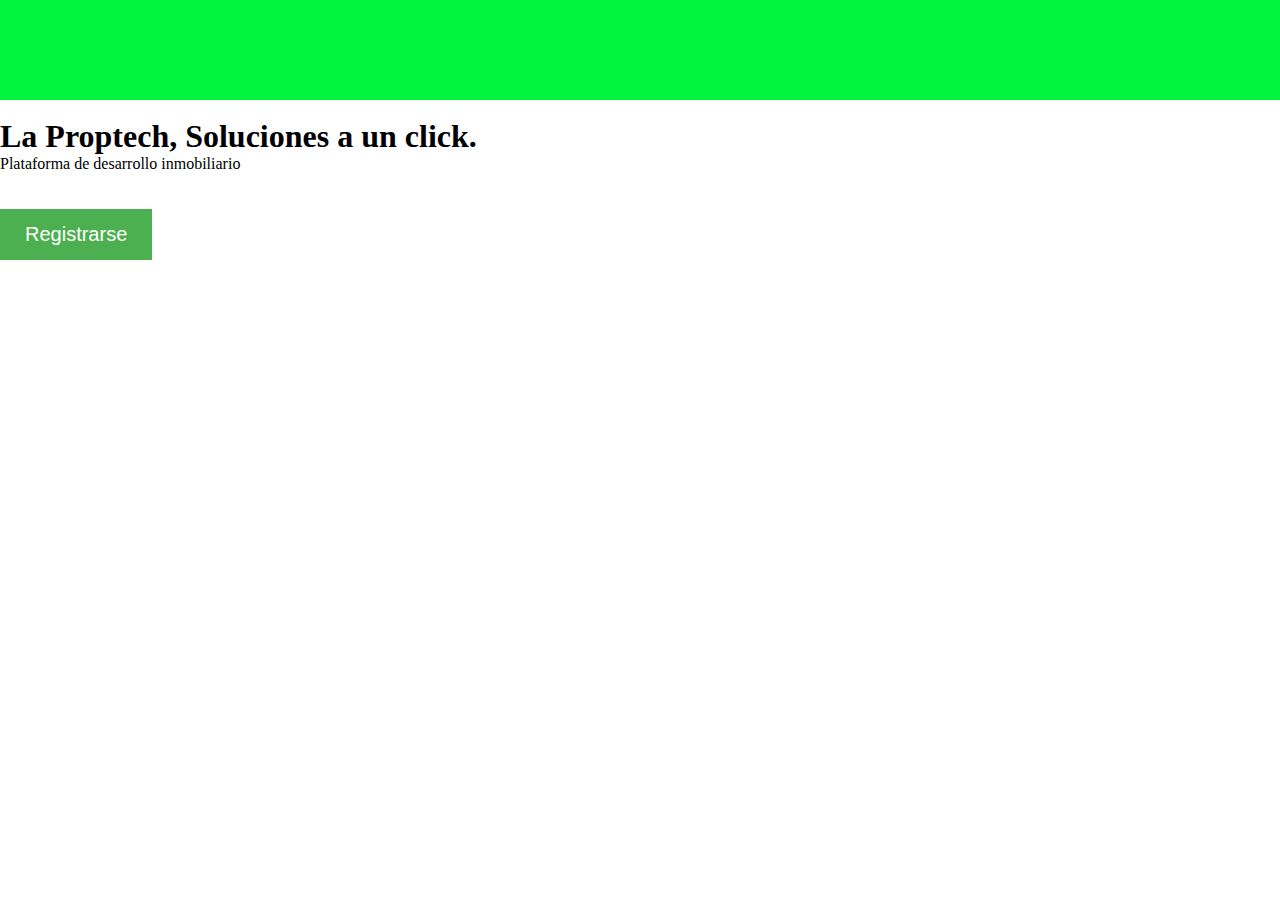
==== Sprint_2/index.html @ 162e81a0 "Sprint 2, creando el repositorio" ====
<!DOCTYPE html>
<html lang="en">
<head>
    <meta charset="UTF-8">
    <meta http-equiv="X-UA-Compatible" content="IE=edge">
    <meta name="viewport" content="width=device-width, initial-scale=1.0">
    <link rel="stylesheet" href="estilos.css">
    <title>La Proptech</title>
</head>
<body>
    <section class="cabezote"></section><br>
        <header>
            <h1 class="titulo">La Proptech, Soluciones a un click.</h1>
            <p>Plataforma de desarrollo inmobiliario</p>
        </header>
    </section><br><br>
    <button type="button" id="btn-registrar">
        <a href="registro.html" id="enlace-registro">Registrarse</a>
    </button>
</body>
</html>
---- Sprint_2/estilos.css ----
header{
  display: block;
}

.cabezote{
  padding: 10px 0;
  background: rgb(1, 245, 62);
  color: indigo;
  height: 100px;
  width: 100%;
}

#btn-registrar {
  position: relative;
  background-color: #4CAF50;
  border: none;
  font-size: 20px;
  /* color: #FFFFFF; */
  padding: 0px;
  /* width: 200px; */
  /* text-align: center; */
  /* transition-duration: 0.4s; */
  /* text-decoration: none; */
  overflow: hidden;
  cursor: pointer;
}
/*
#btn-registrar:after {
  content: "";
  background: #f1f1f1;
  display: block;
  position: absolute;
  padding-top: 300%;
  padding-left: 350%;
  margin-left: -20px !important;
  margin-top: -120%;
  opacity: 0;
  transition: all 0.8s
}

#btn-registrar:active:after {
  padding: 0;
  margin: 0;
  opacity: 1;
  transition: 0s
}
*/
/* #enlace-registro{
  text-decoration: none;
  color: #FFFFFF;
} */
#enlace-registro:link, #enlace-registro:visited {
  background-color: #4CAF50;
  color: white;
  padding: 14px 25px;
  text-align: center;
  text-decoration: none;
  display: inline-block;
}

#enlace-registro:hover, #enlace-registro:active {
  background-color: green;
}

/* Formato al registro*/
.cabezote2 {
padding: 2% 0;
background: rgb(1, 245, 72);
color: rgb(249, 248, 250);
height: 10%;
width: 100%;
border-radius: 9px;
}
*{
  margin: 0;
  padding: 0;
  box-sizing: border-box;
}
.form-registro {
  width: 400px;
  background: #ffffff;
  padding:  30px;
  margin: auto;
  margin-top: 100px;
  border-radius: 10px;
  font-family: 'calibri';
  color: rgb(8, 8, 8);
  box-shadow: 7px 13px 37px #000;
}
.form-registro h2{  
  font-size: 22px;
  margin-bottom: 20px;
  text-align: center;
}
.controls{
  width: 100%;
  background: #c0c0c0;
  padding: 10px;
  border-radius: 10px;
  margin-bottom: 16px;
  border: 1px solid #1b3392;
  font-family: 'calibri';
  font-size: 18px;
  color: rgb(6, 1, 49);
}  
.form-registro .boton{  
  width: 50%;
  background: #4CAF50;
  border: none;
  border-radius: 10px;
  padding: 12px;
  color: white;
  margin: 16px 0 ;
  font-size: 16px;
  cursor: pointer;
  transition: all .5s ease;
  text-align: center;
}  
.form-registro .boton:hover{
  background: turquoise;
  text-align: center;
}
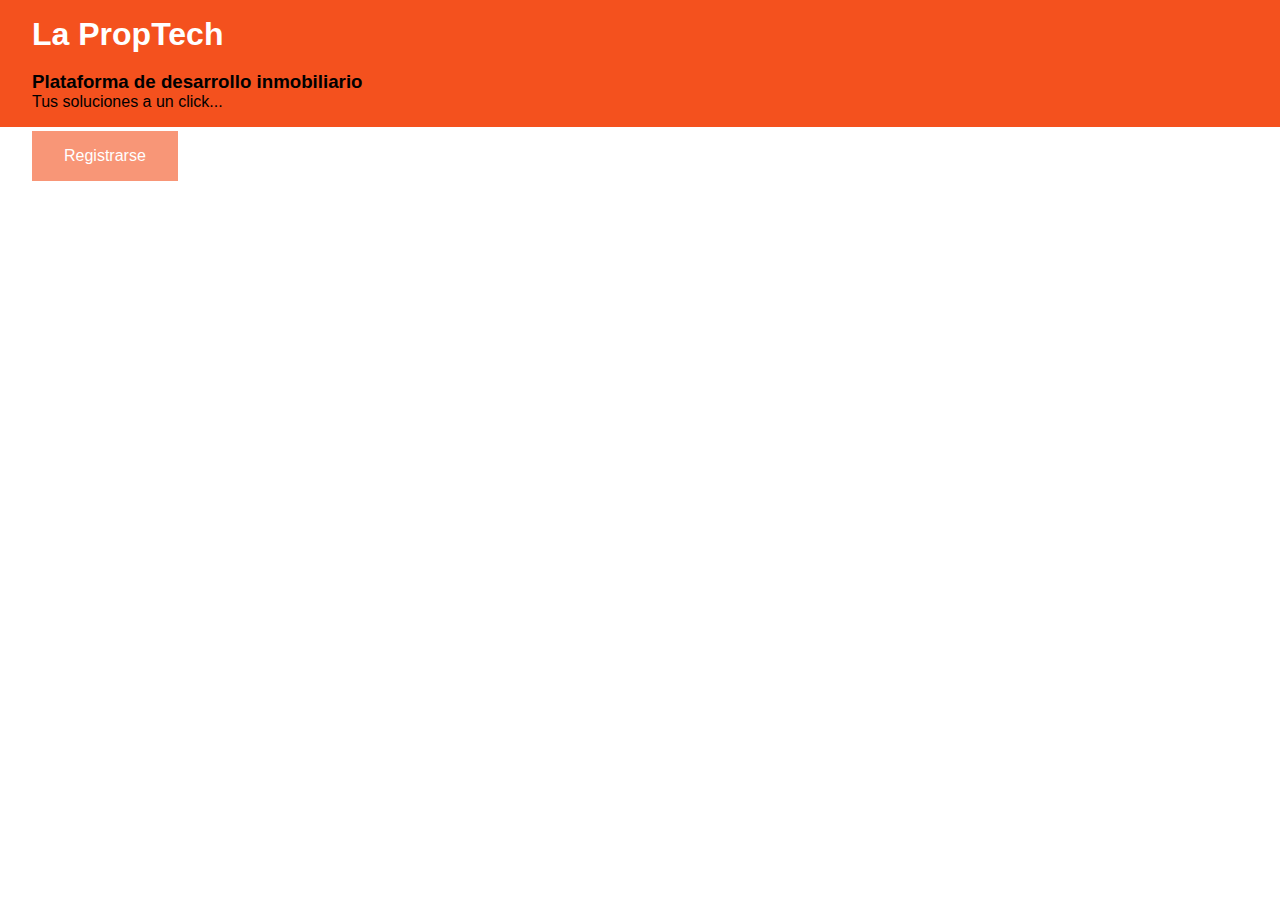
==== commit 6cd17105: "Sprint 2, validando el form" ====
--- a/Sprint_2/index.html
+++ b/Sprint_2/index.html
@@ -5,15 +5,15 @@
     <meta http-equiv="X-UA-Compatible" content="IE=edge">
     <meta name="viewport" content="width=device-width, initial-scale=1.0">
     <link rel="stylesheet" href="estilos.css">
-    <title>La Proptech</title>
+    <title>La PropTech</title>
 </head>
 <body>
-    <section class="cabezote"></section><br>
-        <header>
-            <h1 class="titulo">La Proptech, Soluciones a un click.</h1>
-            <p>Plataforma de desarrollo inmobiliario</p>
-        </header>
-    </section><br><br>
+    <header>
+        <h1>La PropTech</h1><br>
+        <h3>Plataforma de desarrollo inmobiliario</h3>
+        <!-- <p>Plataforma de desarrollo inmobiliario</p> -->
+        <p>Tus soluciones a un click...</p>
+    </header>
     <button type="button" id="btn-registrar">
         <a href="registro.html" id="enlace-registro">Registrarse</a>
     </button>
--- a/Sprint_2/estilos.css
+++ b/Sprint_2/estilos.css
@@ -1,122 +1,89 @@
-header{
-  display: block;
+body {
+    font-family: 'Segoe UI', Tahoma, Geneva, Verdana, sans-serif;
 }
 
-.cabezote{
-  padding: 10px 0;
-  background: rgb(1, 245, 62);
-  color: indigo;
-  height: 100px;
-  width: 100%;
+header {
+    display: block;
+    padding: 16px 32px;
+    background-color: #f4511e;
+    color: black;
+    height: 100%;
+    width: 100%;
+}
+header h1 {
+    color: #ffffff;
 }
 
+/* Boton Registrarse*/
 #btn-registrar {
-  position: relative;
-  background-color: #4CAF50;
-  border: none;
-  font-size: 20px;
-  /* color: #FFFFFF; */
-  padding: 0px;
-  /* width: 200px; */
-  /* text-align: center; */
-  /* transition-duration: 0.4s; */
-  /* text-decoration: none; */
-  overflow: hidden;
-  cursor: pointer;
+    background-color: #f4511e;
+    border: none;
+    color: white;
+    padding: 16px 32px;
+    text-align: center;
+    font-size: 16px;
+    margin: 4px 32px;
+    opacity: 0.6;
+    transition: 0.3s;
+    display: inline-block;
+    text-decoration: none;
+    cursor: pointer;
 }
-/*
-#btn-registrar:after {
-  content: "";
-  background: #f1f1f1;
-  display: block;
-  position: absolute;
-  padding-top: 300%;
-  padding-left: 350%;
-  margin-left: -20px !important;
-  margin-top: -120%;
-  opacity: 0;
-  transition: all 0.8s
+#btn-registrar:hover {opacity: 1}
+/* Enlace Registrarse */
+#enlace-registro:link {
+    color: white;
+    text-decoration: none;
 }
 
-#btn-registrar:active:after {
-  padding: 0;
-  margin: 0;
-  opacity: 1;
-  transition: 0s
+/* Formulario de registro */
+*{
+    margin: 0;
+    padding: 0;
+    box-sizing: border-box;
 }
-*/
-/* #enlace-registro{
-  text-decoration: none;
-  color: #FFFFFF;
-} */
-#enlace-registro:link, #enlace-registro:visited {
-  background-color: #4CAF50;
-  color: white;
-  padding: 14px 25px;
-  text-align: center;
-  text-decoration: none;
-  display: inline-block;
+#form-registro {
+    width: 400px;
+    background-color: #f4511e;
+    padding: 30px;
+    margin: auto;
+    margin-top: 70px;
+    box-shadow: 7px 13px 37px #000;
+}
+#form-registro h3 {
+    text-align: center;
+    color: white;
+}
+label {
+    display: block;
+    float: left;
+    color: black;
+}
+/* Estilo de los imputs */
+.txtCampos {
+    width: 100%;
+    background-color: #f4511e;
+    padding: 10px;
+    margin-bottom: 10px;
+    border: 1px solid white;
+    font-size: 18px;
+    color: white;
 }
 
-#enlace-registro:hover, #enlace-registro:active {
-  background-color: green;
-}
-
-/* Formato al registro*/
-.cabezote2 {
-padding: 2% 0;
-background: rgb(1, 245, 72);
-color: rgb(249, 248, 250);
-height: 10%;
-width: 100%;
-border-radius: 9px;
-}
-*{
-  margin: 0;
-  padding: 0;
-  box-sizing: border-box;
-}
-.form-registro {
-  width: 400px;
-  background: #ffffff;
-  padding:  30px;
-  margin: auto;
-  margin-top: 100px;
-  border-radius: 10px;
-  font-family: 'calibri';
-  color: rgb(8, 8, 8);
-  box-shadow: 7px 13px 37px #000;
-}
-.form-registro h2{  
-  font-size: 22px;
-  margin-bottom: 20px;
-  text-align: center;
-}
-.controls{
-  width: 100%;
-  background: #c0c0c0;
-  padding: 10px;
-  border-radius: 10px;
-  margin-bottom: 16px;
-  border: 1px solid #1b3392;
-  font-family: 'calibri';
-  font-size: 18px;
-  color: rgb(6, 1, 49);
+/* Boton de submit */  
+#btn-submit-form {  
+    width: 100%;
+    background-color: #000000;
+    border: none;
+    color: white;
+    padding: 16px 32px;
+    text-align: center;
+    font-size: 16px;
+    margin: 16px 0;
+    opacity: 0.6;
+    transition: 0.3s;
+    display: inline-block;
+    text-decoration: none;
+    cursor: pointer;
 }  
-.form-registro .boton{  
-  width: 50%;
-  background: #4CAF50;
-  border: none;
-  border-radius: 10px;
-  padding: 12px;
-  color: white;
-  margin: 16px 0 ;
-  font-size: 16px;
-  cursor: pointer;
-  transition: all .5s ease;
-  text-align: center;
-}  
-.form-registro .boton:hover{
-  background: turquoise;
-  text-align: center;
-}+#btn-submit-form:hover {opacity: 1;}